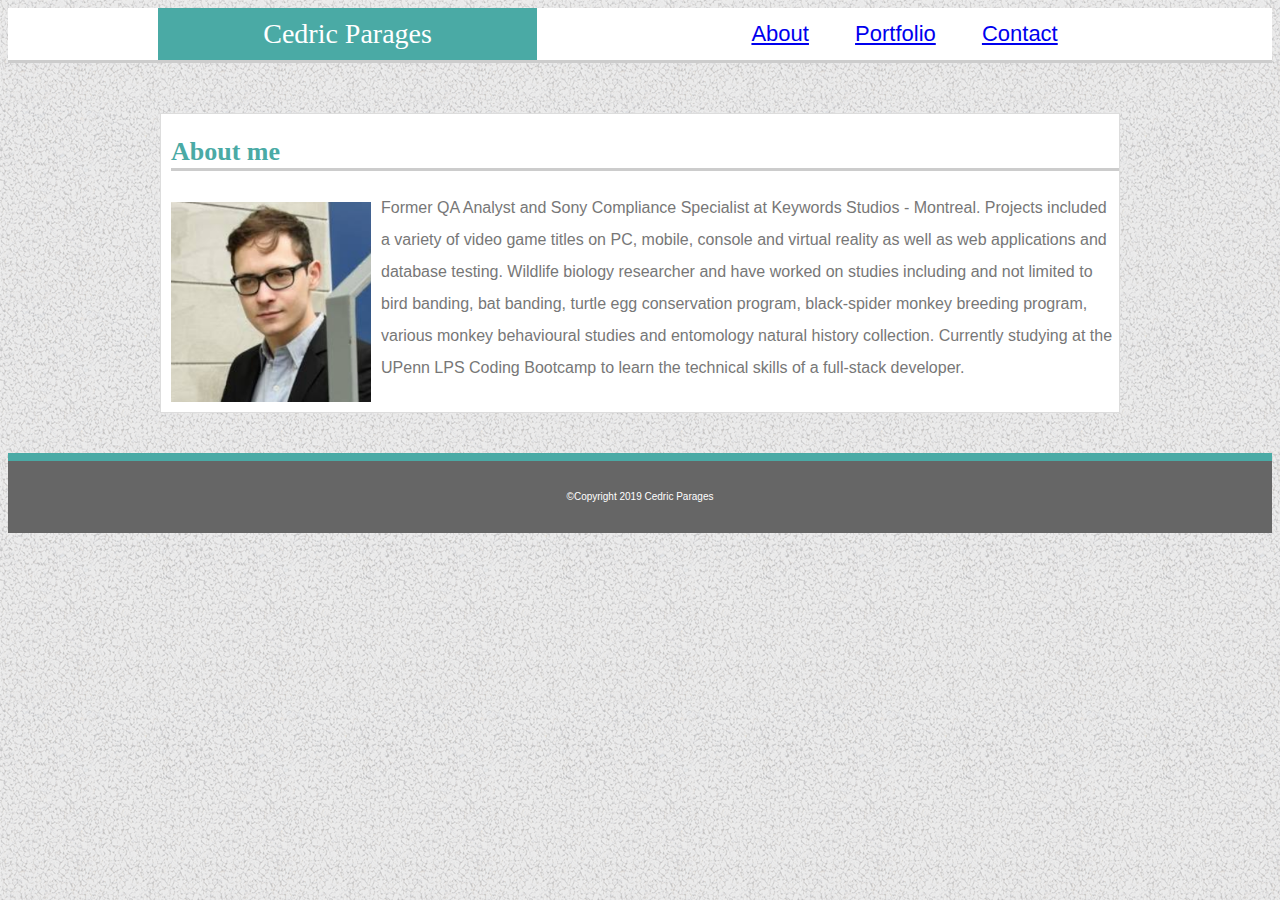
==== index.html @ a85caac7 "basic commit" ====
<!doctype html>
<html>
	<head>
		<title>Cedric Parages</title>
		<link rel="stylesheet" type="text/css" href="assets/css/style.css">
		<style> 
			.TextWrap {
				float: left;
				margin: 10px;
			}
		</style>

	</head>
	<body>

		<header>

			<section id="header">
			
			<aside>
				Cedric Parages
			</aside>
			
			<nav>
                <ul>
			  	   <li> <a href="index.html">About</a></li>
      			    <li><a href="portfolio.html">Portfolio</a></li>
                   <li> <a href="contact.html">Contact</a></li>
                </ul>
      		</nav>

			</section>

		</header>
		
		<section id= "content">
			
			<h2> 
				About me
			</h2>
			
				<p>
				<img src="assets/images/AboutMePicture.png" height= "200px" width= "200px" class= "TextWrap">
				Former QA Analyst and Sony Compliance Specialist at Keywords Studios - Montreal. Projects included a variety of video game titles on PC, mobile, console and virtual reality as well as web applications and database testing. Wildlife biology researcher and have worked on studies including and not limited to bird banding, bat banding, turtle egg conservation program, black-spider monkey breeding program, various monkey behavioural studies and entomology natural history collection. Currently studying at the UPenn LPS Coding Bootcamp to learn the technical skills of a full-stack developer.
				</p>

        </section>

		<footer>
			&copy;Copyright 2019 Cedric Parages
		</footer>

	</body>
</html>
---- assets/css/style.css ----
* {
    box-sizing: border-box;
    text-align: center;
  }
  
  body {
      font-size: 24px;
      line-height: 32px;
      color: #ffffff;
      background-image: url("../images/GravelBackground.png");
  }
  #header {
      width: 100%;
      background-color: #ffffff;
      overflow: auto;
      border-style: none none solid none;
      border-bottom-color: #cccccc;
      font-family: 'Arial';
      font-size: 18px;
      color: #777777;
  }
  aside {
      float: left;
      width: 30%;
      margin-left: 150px;
      padding: 10px;
      background-color: #4aaaa5;
      color: #ffffff;
      text-align: center;
      font-family: 'Georgia';
      font-size: 28px;
  }
  nav {
      float: bottom;
      text-decoration: none;
      font-family: 'Arial';
      font-size: 22px;
      color: #777777;
      margin: auto;
      margin-top: 10px;
  }
  #content {
      background-color: #ffffff;
      overflow: auto;
      width: 100%;
      max-width: 960px;
      margin: auto;
      margin-top: 50px;
      border: 1px solid #dddddd;
  }
  h2 {
      font-family: "Georgia";
      float: top;
      text-align: left;
      font-size: 26px;
      border-style: none none solid none;
      border-bottom-color: #cccccc;
      color: #4aaaa5;
      background-color: #ffffff;
      margin-left: 10px;
  }
  p {
      text-align: left;
      font-family: 'Arial';
      font-size: 16px;
      color: #777777;
  }
  button {
      background-color: #4aaaa5;
      color: #ffffff;
      font-size: 14px;
      font-family: 'Arial';
      padding: 20px;
      text-align: left;
      float: left;
  }
  h3 {
      font-family: "Georgia";
      border-style: none none solid none;
      border-bottom-color: #cccccc;
      color: #4aaaa5;
      font-size: 18px;
  }
  div {
      text-align: center;
  }
  footer {
      background-color: #666666;
      padding: 20px;
      clear: both;
      font-family: "Arial";
      font-size: 10px;
      color: #ffffff;
      border-style: solid none none none;
      border-top-color: #4aaaa5;
      border-width: 8px;
      width: 100%;
      margin-top: 40px;
  }
  ul {
      list-style-type: none;
      margin: 0;
      padding: 0;
  }
  li {
      display: inline;
      margin: 20px;
      color: #777777;
      text-decoration: none;
  }
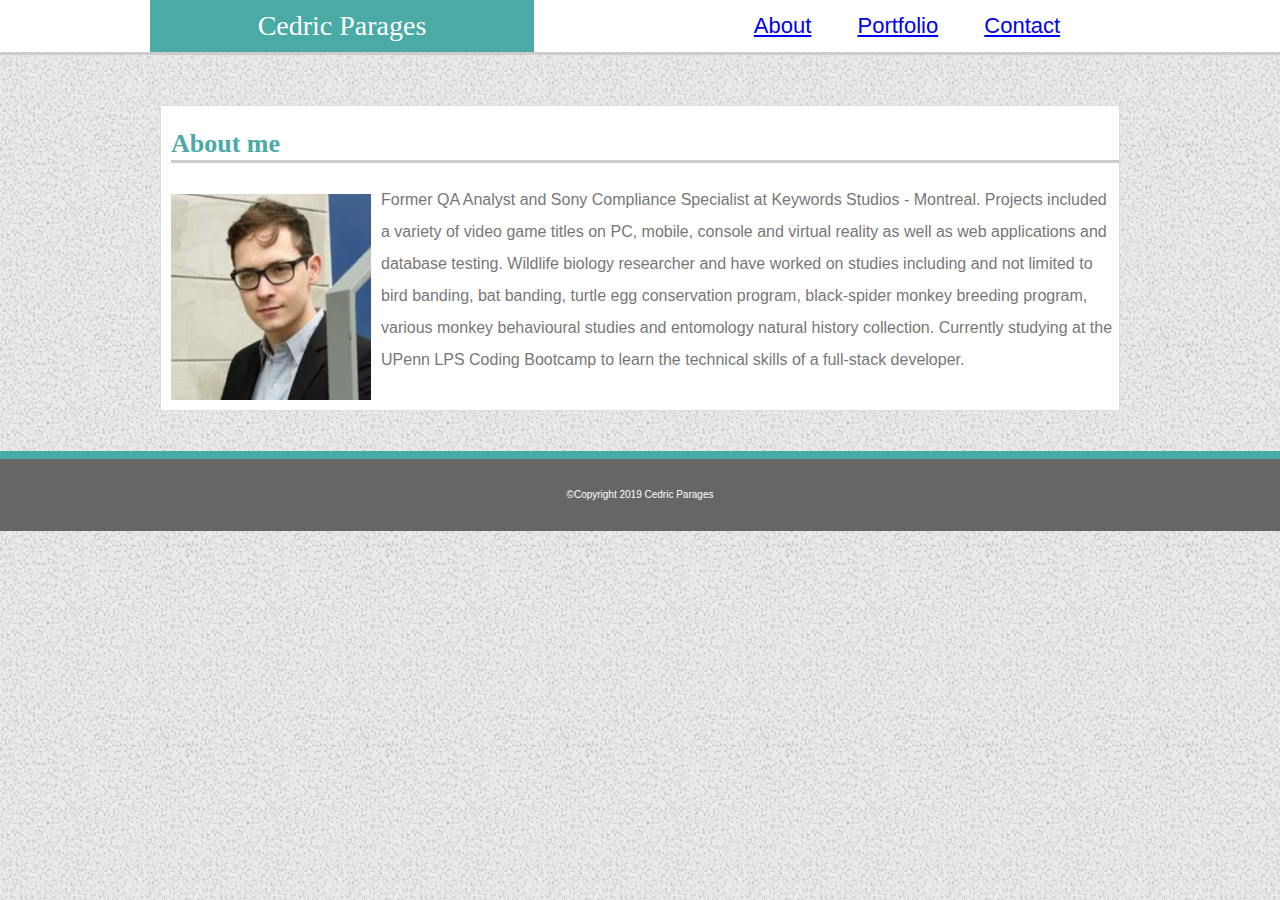
==== commit ce776ca0: "adding viewport" ====
--- a/index.html
+++ b/index.html
@@ -10,6 +10,8 @@
 			}
 		</style>
 
+		<meta name="viewport" content="width=device-width, initial-scale=1.0">
+		
 	</head>
 	<body>
 
--- a/assets/css/style.css
+++ b/assets/css/style.css
@@ -107,4 +107,61 @@
       margin: 20px;
       color: #777777;
       text-decoration: none;
-  }+  }
+
+  @media only screen and (min-width: 980px) {
+
+    .TextWrap {
+        float: none;
+      height: auto;
+    }
+  
+        body { 
+            margin: 0 auto; 
+        }
+  
+    /* portfolio page - make the examples in one column */
+  
+    #content {
+      float: center;
+      width: 100%;
+    }
+  
+  }
+  
+  @media only screen and (max-width: 979px) and (min-width: 768px) {
+    #content {
+      max-width: 700px;
+      max-width: 100%;
+    }
+  
+      body { 
+          margin: 0 auto; 
+    }
+  
+      .TextWrap {
+          width: 50%;
+      }
+  
+  }
+  
+  @media only screen and (max-width: 767px) and (min-width: 640px) {
+    #content {
+      max-width: 600px;
+      max-width: 100%;
+    }
+  
+      body { 
+          margin: 0 auto; 
+    }
+  
+    .TextWrap {
+          width: 50%;
+      }
+  }
+  
+  @media only screen and (max-width: 639px) {
+    #content {
+      max-width: 500px;
+    }
+}